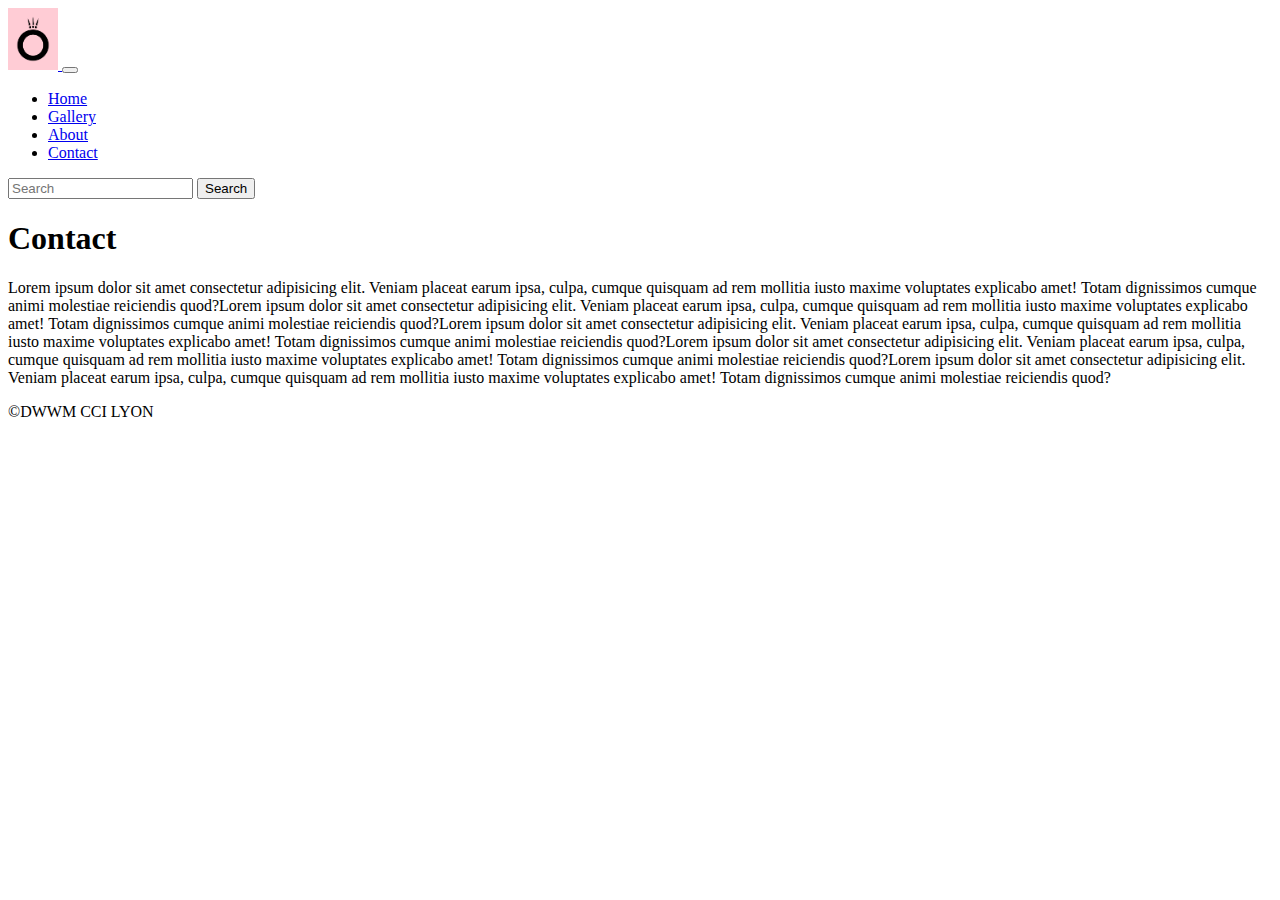
==== contact.html @ 348bbed6 "Adding the carts in gallery" ====
<!DOCTYPE html>
<html lang="en">
<head>
    <meta charset="UTF-8">
    <meta http-equiv="X-UA-Compatible" content="IE=edge">
    <meta name="viewport" content="width=device-width, initial-scale=1.0">
    <title>Pandora</title>
    <link href="https://cdn.jsdelivr.net/npm/bootstrap@5.3.0-alpha3/dist/css/bootstrap.min.css" rel="stylesheet" integrity="sha384-KK94CHFLLe+nY2dmCWGMq91rCGa5gtU4mk92HdvYe+M/SXH301p5ILy+dN9+nJOZ" crossorigin="anonymous">
    <link rel="stylesheet" href="./css/style.css">
</head>
<body>
    <nav class="navbar navbar-expand-lg pink>
        <div class="container-fluid">
          <a class="navbar-brand" href="index.html">
            <img  class="logo" src="img/logo-pandora.png" alt="logo">
          </a>
          <button class="navbar-toggler" type="button" data-bs-toggle="collapse" data-bs-target="#navbarSupportedContent" aria-controls="navbarSupportedContent" aria-expanded="false" aria-label="Toggle navigation">
            <span class="navbar-toggler-icon"></span>
          </button>
          <div class="collapse navbar-collapse" id="navbarSupportedContent">
            <ul class="navbar-nav me-auto mb-2 mb-lg-0">
              <li class="nav-item">
                <a class="nav-link active" aria-current="page" href="index.html">Home</a>
              </li>
              <li class="nav-item">
                <a class="nav-link" href="gallery.html">Gallery</a>
              </li>
              <li class="nav-item">
                <a class="nav-link" href="about.html">About</a>
              </li>
              <li class="nav-item">
                <a class="nav-link" href="contact.html">Contact</a>
              </li>
              
            </ul>
            <form class="d-flex" role="search">
              <input class="form-control me-2" type="search" placeholder="Search" aria-label="Search">
              <button class="btn btn-outline-success" type="submit">Search</button>
            </form>
          </div>
          
        </div>
    </nav>
    <div>
        <h1>Contact</h1>
          <p>Lorem ipsum dolor sit amet consectetur adipisicing elit. Veniam placeat earum ipsa, culpa, cumque quisquam ad rem mollitia iusto maxime voluptates explicabo amet! Totam dignissimos cumque animi molestiae reiciendis quod?Lorem ipsum dolor sit amet consectetur adipisicing elit. Veniam placeat earum ipsa, culpa, cumque quisquam ad rem mollitia iusto maxime voluptates explicabo amet! Totam dignissimos cumque animi molestiae reiciendis quod?Lorem ipsum dolor sit amet consectetur adipisicing elit. Veniam placeat earum ipsa, culpa, cumque quisquam ad rem mollitia iusto maxime voluptates explicabo amet! Totam dignissimos cumque animi molestiae reiciendis quod?Lorem ipsum dolor sit amet consectetur adipisicing elit. Veniam placeat earum ipsa, culpa, cumque quisquam ad rem mollitia iusto maxime voluptates explicabo amet! Totam dignissimos cumque animi molestiae reiciendis quod?Lorem ipsum dolor sit amet consectetur adipisicing elit. Veniam placeat earum ipsa, culpa, cumque quisquam ad rem mollitia iusto maxime voluptates explicabo amet! Totam dignissimos cumque animi molestiae reiciendis quod?</p>
    </div>
    <footer class="bg-dark text-white p-3">&copy;DWWM CCI LYON</footer>
    <script src="https://cdn.jsdelivr.net/npm/bootstrap@5.3.0-alpha3/dist/js/bootstrap.bundle.min.js" integrity="sha384-ENjdO4Dr2bkBIFxQpeoTz1HIcje39Wm4jDKdf19U8gI4ddQ3GYNS7NTKfAdVQSZe" crossorigin="anonymous"></script>   
</body>
</html>
---- css/style.css ----
.logo{
    width: 50px;
}
.pink{
    background-color: pink;
}
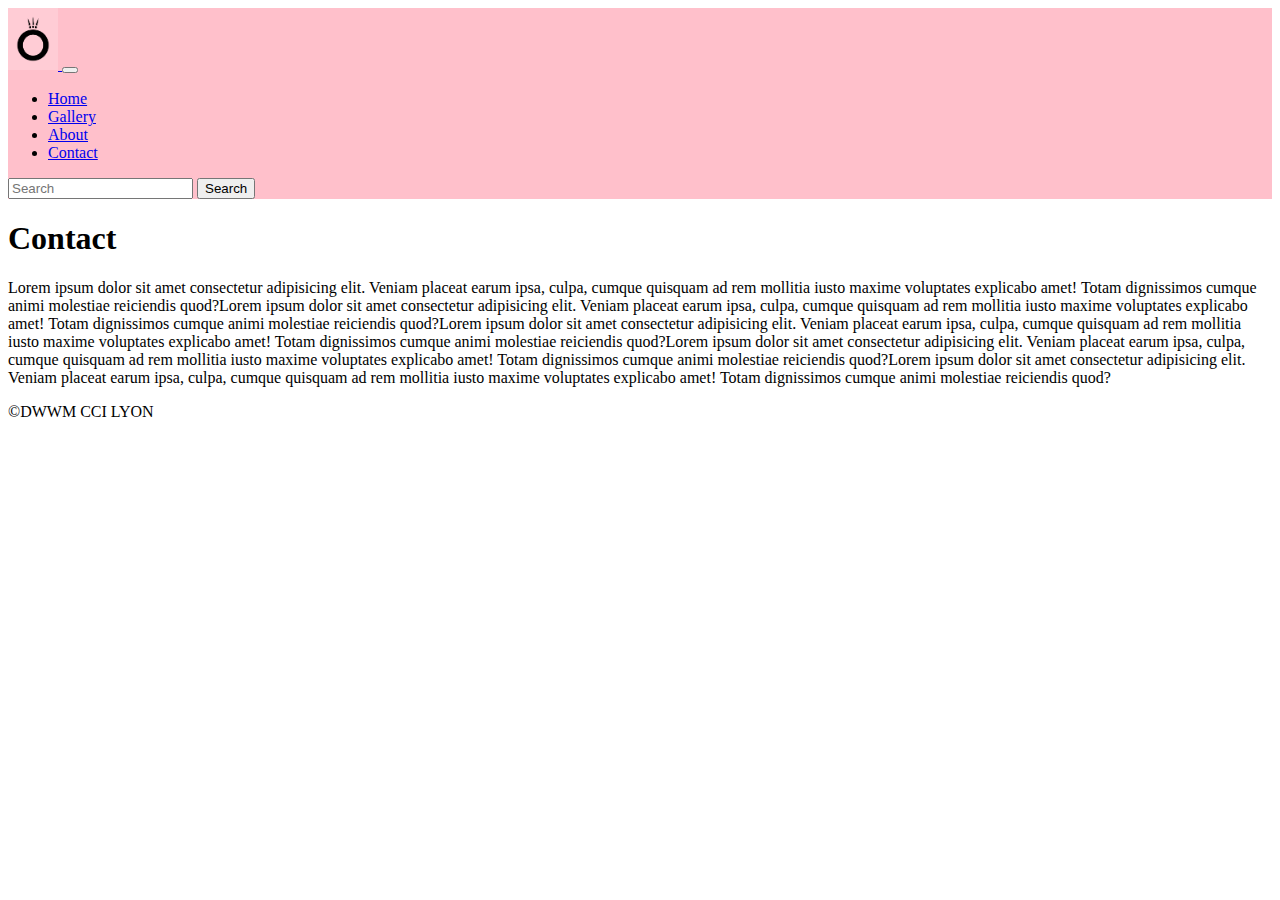
==== commit 9a1dbc70: "add other card" ====
--- a/contact.html
+++ b/contact.html
@@ -9,7 +9,7 @@
     <link rel="stylesheet" href="./css/style.css">
 </head>
 <body>
-    <nav class="navbar navbar-expand-lg pink>
+    <nav class="navbar navbar-expand-lg pink">
         <div class="container-fluid">
           <a class="navbar-brand" href="index.html">
             <img  class="logo" src="img/logo-pandora.png" alt="logo">
